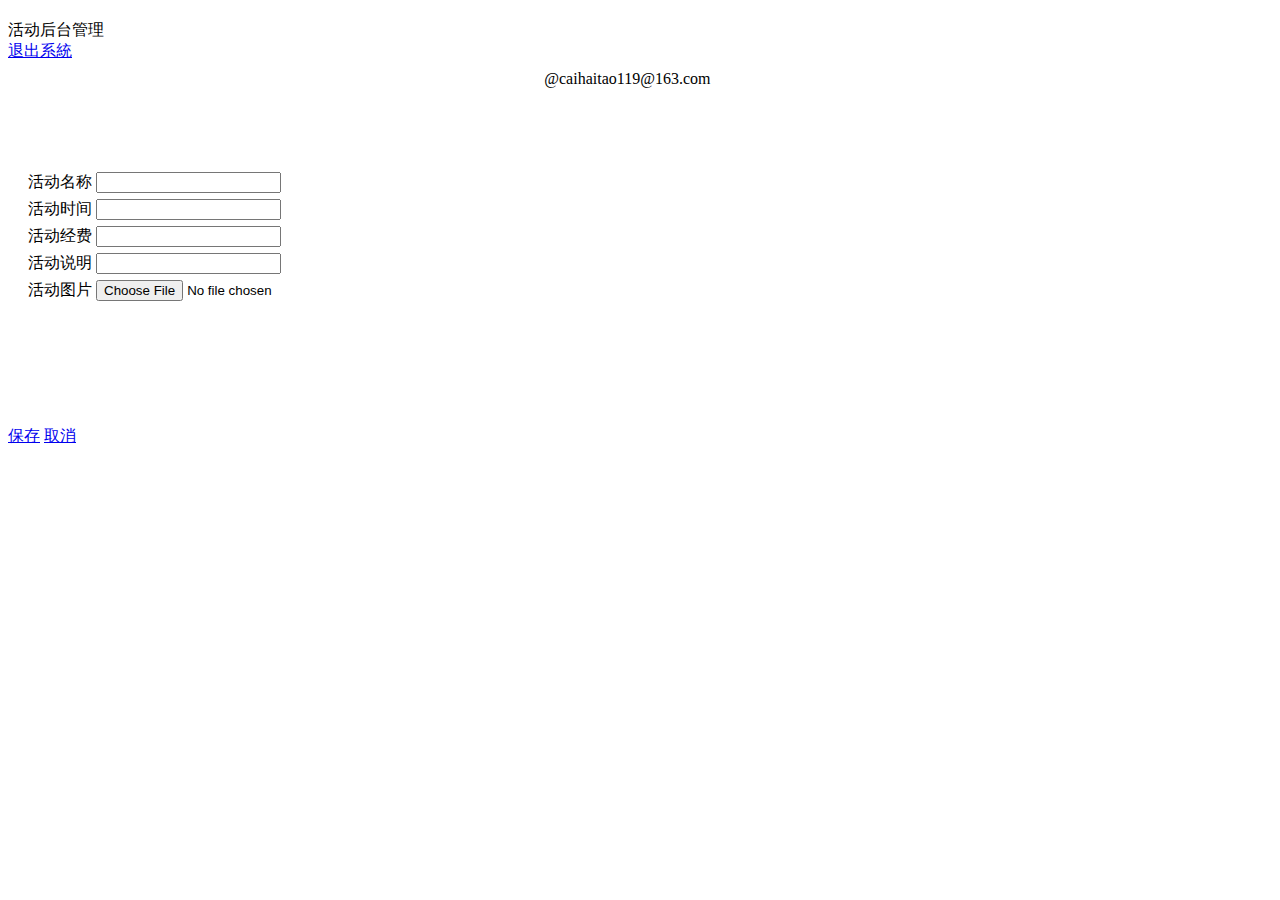
==== src/main/resources/templates/manage/admin.html @ 44ed594f "活动报名系统" ====
<!DOCTYPE html>
<html xmlns:th="http://www.thymeleaf.org">
<head>
    <meta charset="UTF-8"/>
    <title>活动管理系统</title>
    <link rel="stylesheet" type="text/css" th:href="@{/css/demo.css}"/>
    <link rel="stylesheet" type="text/css" th:href="@{/themes/easyui.css}"/>
    <link rel="stylesheet" type="text/css" th:href="@{/themes/icon.css}"/>

    <script th:src="@{/js/jquery-1.9.1.min.js}"></script>
    <script type="text/javascript" th:src="@{/js/jquery.easyui.min.js}"></script>
    <script th:src="@{/js/admin.js}"></script>
    <style>
        .fitem{
            padding-top: 6px;
        }
    </style>
</head>
<body>
<div style="margin:20px 0;"></div>
<div class="easyui-layout" style="width:98%;height:768px;">
    <div data-options="region:'north'" style="height:50px">
        <div class="cs-north-logo">活动后台管理</div>
        <div class="ui-logout">
            <form id="logoutFm" th:action="@{/logout}">
                <a href="#" onclick="$('#logoutFm').submit()">退出系統</a>
            </form>
        </div>
    </div>
    <div data-options="region:'south',split:true" style="height:50px;">
        <center style="font-size: medium">
            @caihaitao119@163.com
        </center>
    </div>
    <div data-options="region:'east',split:true" title="说明" style="width:120px;">
        <ul class="easyui-tree" data-options="url:'',method:'get',animate:true,dnd:true"></ul>
    </div>
    <div data-options="region:'west',split:true" title="管理" style="width:100px;">
        <div class="easyui-accordion" data-options="fit:true,border:false">
            <div title="项目管理" data-options="selected:true" style="padding:10px;">

            </div>
        </div>
    </div>
    <div data-options="region:'center',title:'数据列表',iconCls:'icon-ok'">
        <table class="easyui-datagrid" id="list_data">

        </table>
    </div>

    <div id="dlg" class="easyui-dialog" style="width: 450px; height: 250px; padding: 10px 20px;"
         closed="true" buttons="#dlg-buttons">

        <form id="fm" action="/manage/activity/add" method="post" enctype="multipart/form-data">
            <div class="fitem">
                <label>
                    活动名称
                </label>
                <input name="activityName" id="activityName" class="easyui-validatebox" required="true"/>
            </div>
            <div class="fitem">
                <label>
                    活动时间
                </label>
                <input name="aDate" id="aDate" class="easyui-datebox"  required="true"/>
            </div>
            <div class="fitem">
                <label>
                    活动经费
                </label>
                <input name="cost" id="cost" class="easyui-numberbox"  data-options="min:0,precision:2"  required="true"/>
            </div>
            <div class="fitem">
                <label>
                    活动说明
                </label>
                <input name="remark" id="remark" class="easyui-validatebox"  />
            </div>
            <div class="fitem">
                <label>
                    活动图片
                </label>
                <input name="file" id="img" accept="image/*" type="file" class="easyui-validatebox"
                       required="false"/>
            </div>
            <input type="hidden" id="id" name="id" />
        </form>
    </div>

    <div id="dlg-buttons">
        <a href="javascript:void(0)" class="easyui-linkbutton" onclick="save()" iconcls="icon-save">保存</a>
        <a href="javascript:void(0)" class="easyui-linkbutton" onclick="$('#dlg').dialog('close')"
           iconcls="icon-cancel">取消</a>
    </div>
</div>

<input type="hidden" id="updateUrl" th:value="@{/manage/activity/update}" />
</body>
</html>
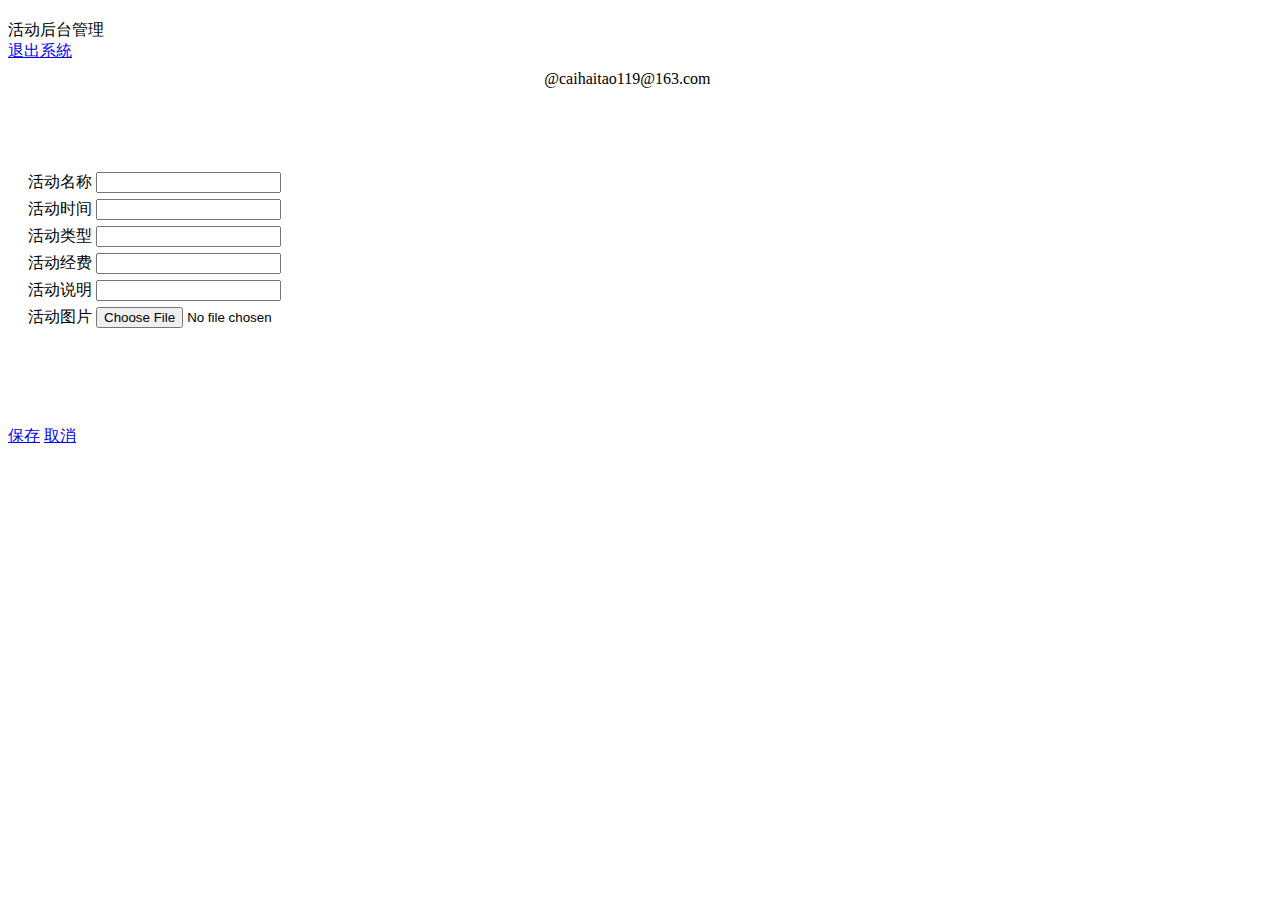
==== commit cd4b4b59: "精确控制权限到方法" ====
--- a/src/main/resources/templates/manage/admin.html
+++ b/src/main/resources/templates/manage/admin.html
@@ -66,6 +66,12 @@
             </div>
             <div class="fitem">
                 <label>
+                    活动类型
+                </label>
+                <input id="activityType" name="activityType" />
+            </div>
+            <div class="fitem">
+                <label>
                     活动经费
                 </label>
                 <input name="cost" id="cost" class="easyui-numberbox"  data-options="min:0,precision:2"  required="true"/>
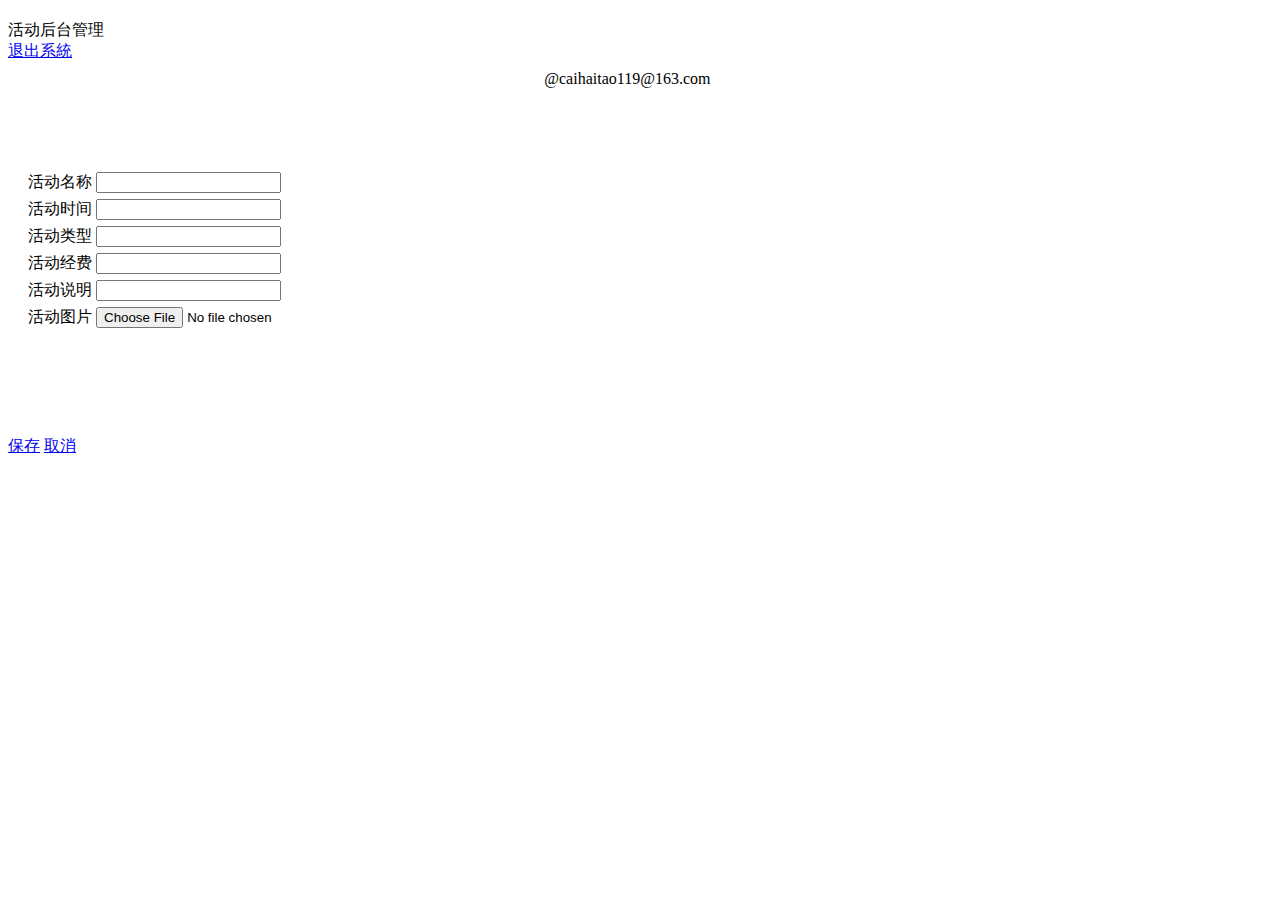
==== commit e437da54: "增加活动创建定时任务" ====
--- a/src/main/resources/templates/manage/admin.html
+++ b/src/main/resources/templates/manage/admin.html
@@ -48,7 +48,7 @@
         </table>
     </div>
 
-    <div id="dlg" class="easyui-dialog" style="width: 450px; height: 250px; padding: 10px 20px;"
+    <div id="dlg" class="easyui-dialog" style="width: 450px; height: 260px; padding: 10px 20px;"
          closed="true" buttons="#dlg-buttons">
 
         <form id="fm" action="/manage/activity/add" method="post" enctype="multipart/form-data">
@@ -68,7 +68,8 @@
                 <label>
                     活动类型
                 </label>
-                <input id="activityType" name="activityType" />
+                <input id="activityType" class="easyui-combobox" name="activityType" required="true" data-options="valueField:'type',textField:'typeName',url:'/manage/activity/types'" />
+                <!--<input id="activityType" name="activityType" />-->
             </div>
             <div class="fitem">
                 <label>
